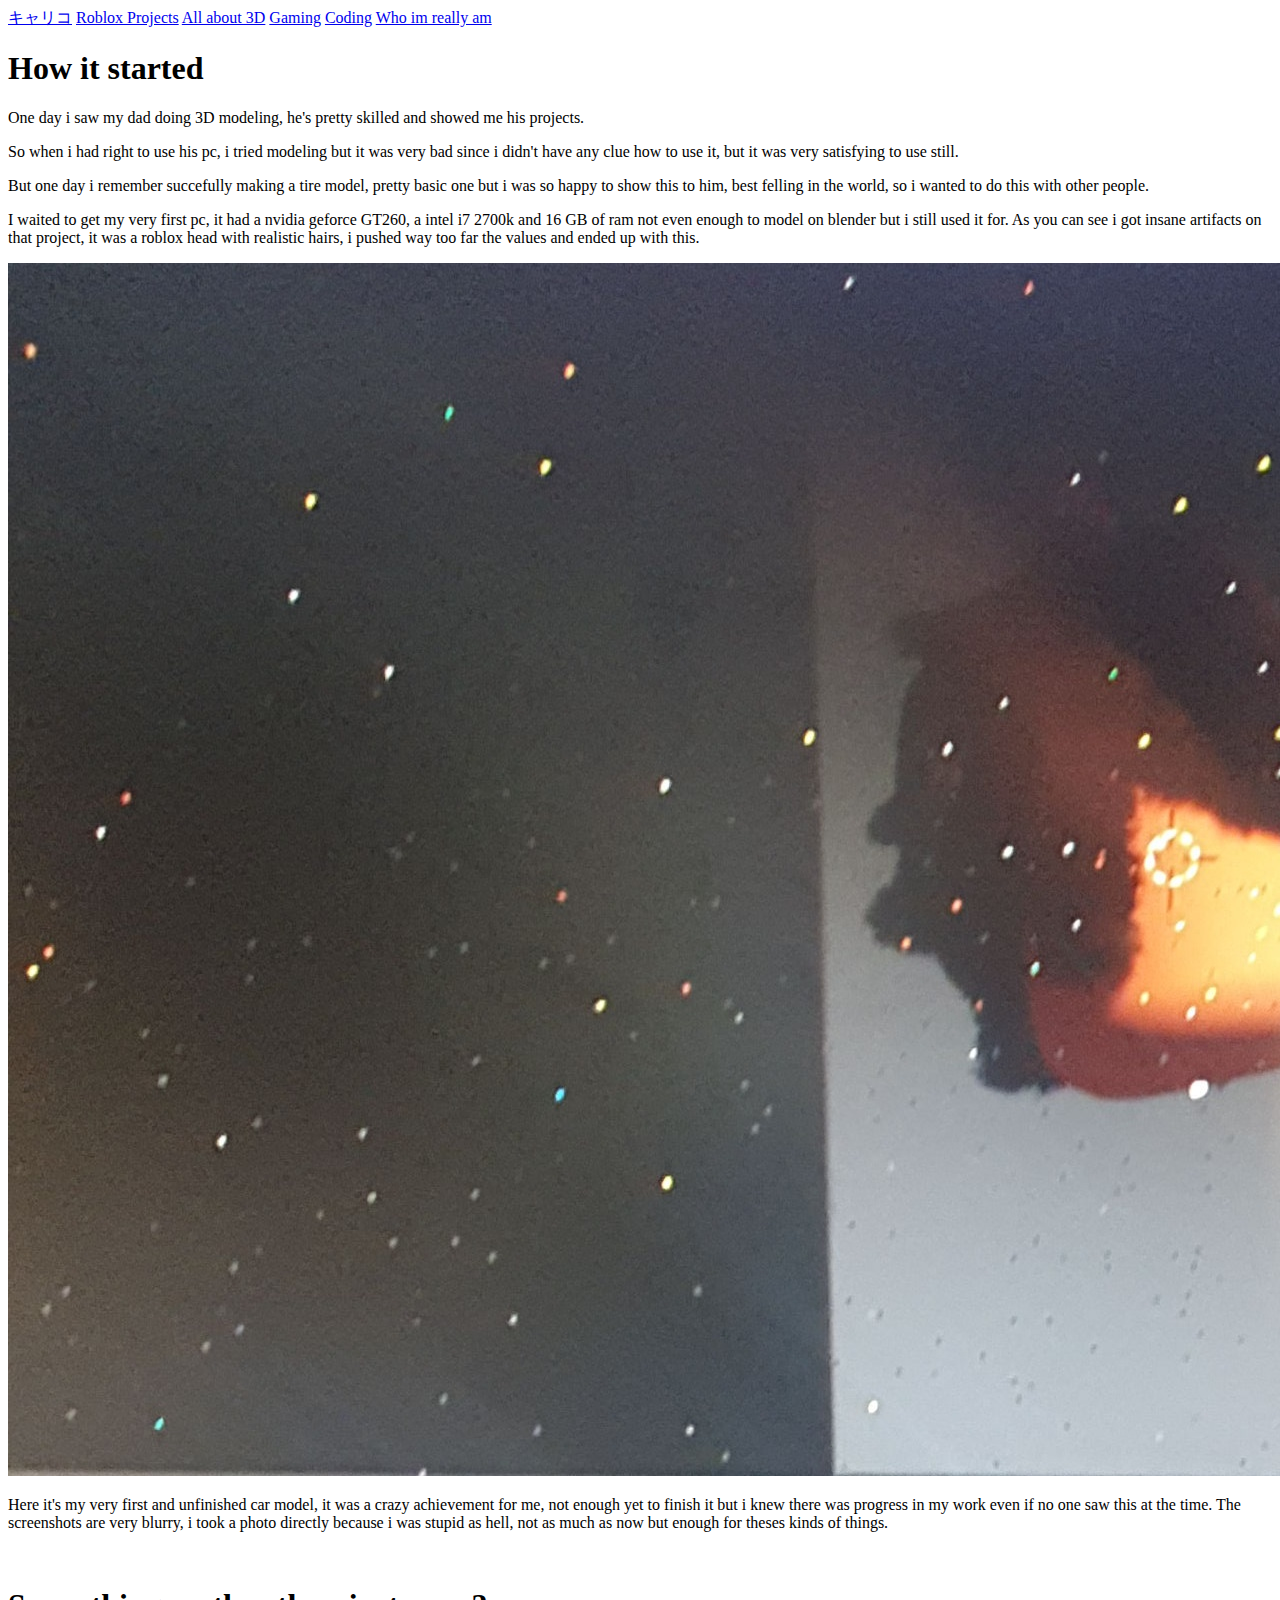
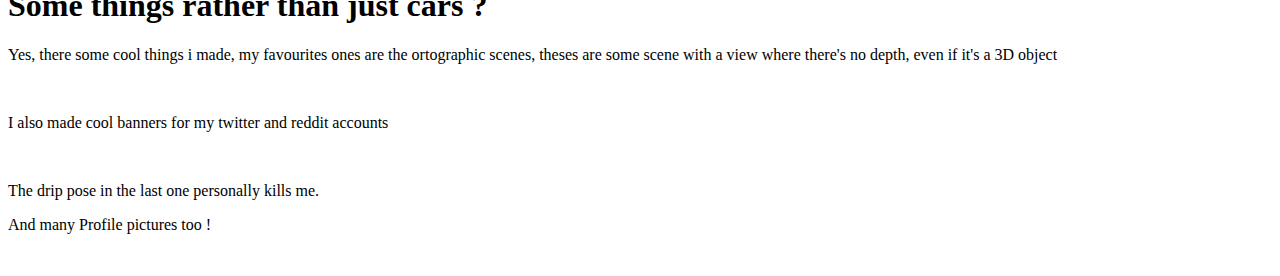
==== 3D.html @ fc5ac80f "Update 3D.html" ====
<!DOCTYPE html>
<html lang="en">
<head>
    <meta charset="UTF-8">
    <meta http-equiv="X-UA-Compatible" content="IE=edge">
    <meta name="viewport" content="width=device-width, initial-scale=1.0">
    <link rel="stylesheet" href="style3.css">
    <title>Document</title>
</head>
<header>
    <a href="index.html">キャリコ</a>
    <a href="Roblox.html">Roblox Projects</a>
    <a href="3D.html">All about 3D</a>
    <a href="Gaming.html">Gaming</a>
    <a href="Coding.html">Coding</a>
    <a href="AboutMe.html">Who im really am</a>
</header>
<body>
    <section class="Block">
        <div class="banner"></div>
        <h1>How it started</h1>
        <div class="text">
            <p>One day i saw my dad doing 3D modeling, he's pretty skilled and showed me his projects.</p>
            <p>So when i had right to use his pc, i tried modeling but it was very bad since i didn't have any clue how to use it, but it was very satisfying to use still.</p>
            <p>But one day i remember succefully making a tire model, pretty basic one but i was so happy to show this to him, best felling in the world, so i wanted to do this with other people.</p>
        </div>
        <div class="banner"></div>
    </section>
    <section class="Block">
        <div class="banner"></div>
        <div class="main">
            <div class="text">
                <p>I waited to get my very first pc, it had a nvidia geforce GT260, a intel i7 2700k and 16 GB of ram not even enough to model on blender but i still used it for. As you can see i got insane artifacts on that project, it was a roblox head with realistic hairs, i pushed way too far the values and ended up with this.</p>
                <img src="images/IMG1.jpeg" alt="">
            </div>
            <div class="text">
                <p>Here it's my very first and unfinished car model, it was a crazy achievement for me, not enough yet to finish it but i knew there was progress in my work even if no one saw this at the time. The screenshots are very blurry, i took a photo directly because i was stupid as hell, not as much as now but enough for theses kinds of things.</p>
                <img src="images/IMG3.jpg" alt="">
            </div>
        </div>
        <div class="banner"></div>
    </section>
    <section class="Block">
        <div class="banner"></div>
        <h1>Some things rather than just cars ?</h1>
        <div class="text">
            <p>Yes, there some cool things i made, my favourites ones are the ortographic scenes, theses are some scene with a view where there's no depth, even if it's a 3D object</p>
        </div>
        <div class="banner"></div>
    </section>
    <section class="Block">
        <div class="banner"></div>
        <img class="one" src="images/OrtographicBedRoom.png" alt="">
        <img class="one" src="images/Ortographictesting.png" alt="">
        <img class="one" src="images/ortographicBathroom.png" alt="">
        <div class="banner"></div>
    </section>
    <section class="Block">
        <div class="banner"></div>
        <p>I also made cool banners for my twitter and reddit accounts</p>
        <img class="Bannepic" src="images/Banner.png" alt="">
        <img class="Bannepic" src="images/Banner21_12_20.png" alt="">
        <img class="Bannepic" src="images/BANNERWangan.png" alt="">
        <img class="Bannepic" src="images/HighQualityBanner.png" alt="">
        <img class="Bannepic" src="images/Drip pose.png" alt="">
        <p>The drip pose in the last one personally kills me.</p>
        <div class="banner"></div>
    </section>
    <section class="Block">
        <div class="banner"></div>
        <p>And many Profile pictures too !</p>
        <div>
            <img class="pfp" src="images/New Profile.png" alt="">
            <img class="pfp" src="images/SketchProfilePic.png" alt="">
            <img class="pfp" src="images/ToonPicProfile.png" alt="">
            <img class="pfp" src="images/newpfp.png" alt="">
        </div>
        <div class="banner"></div>
    </section>
</body>
</html>
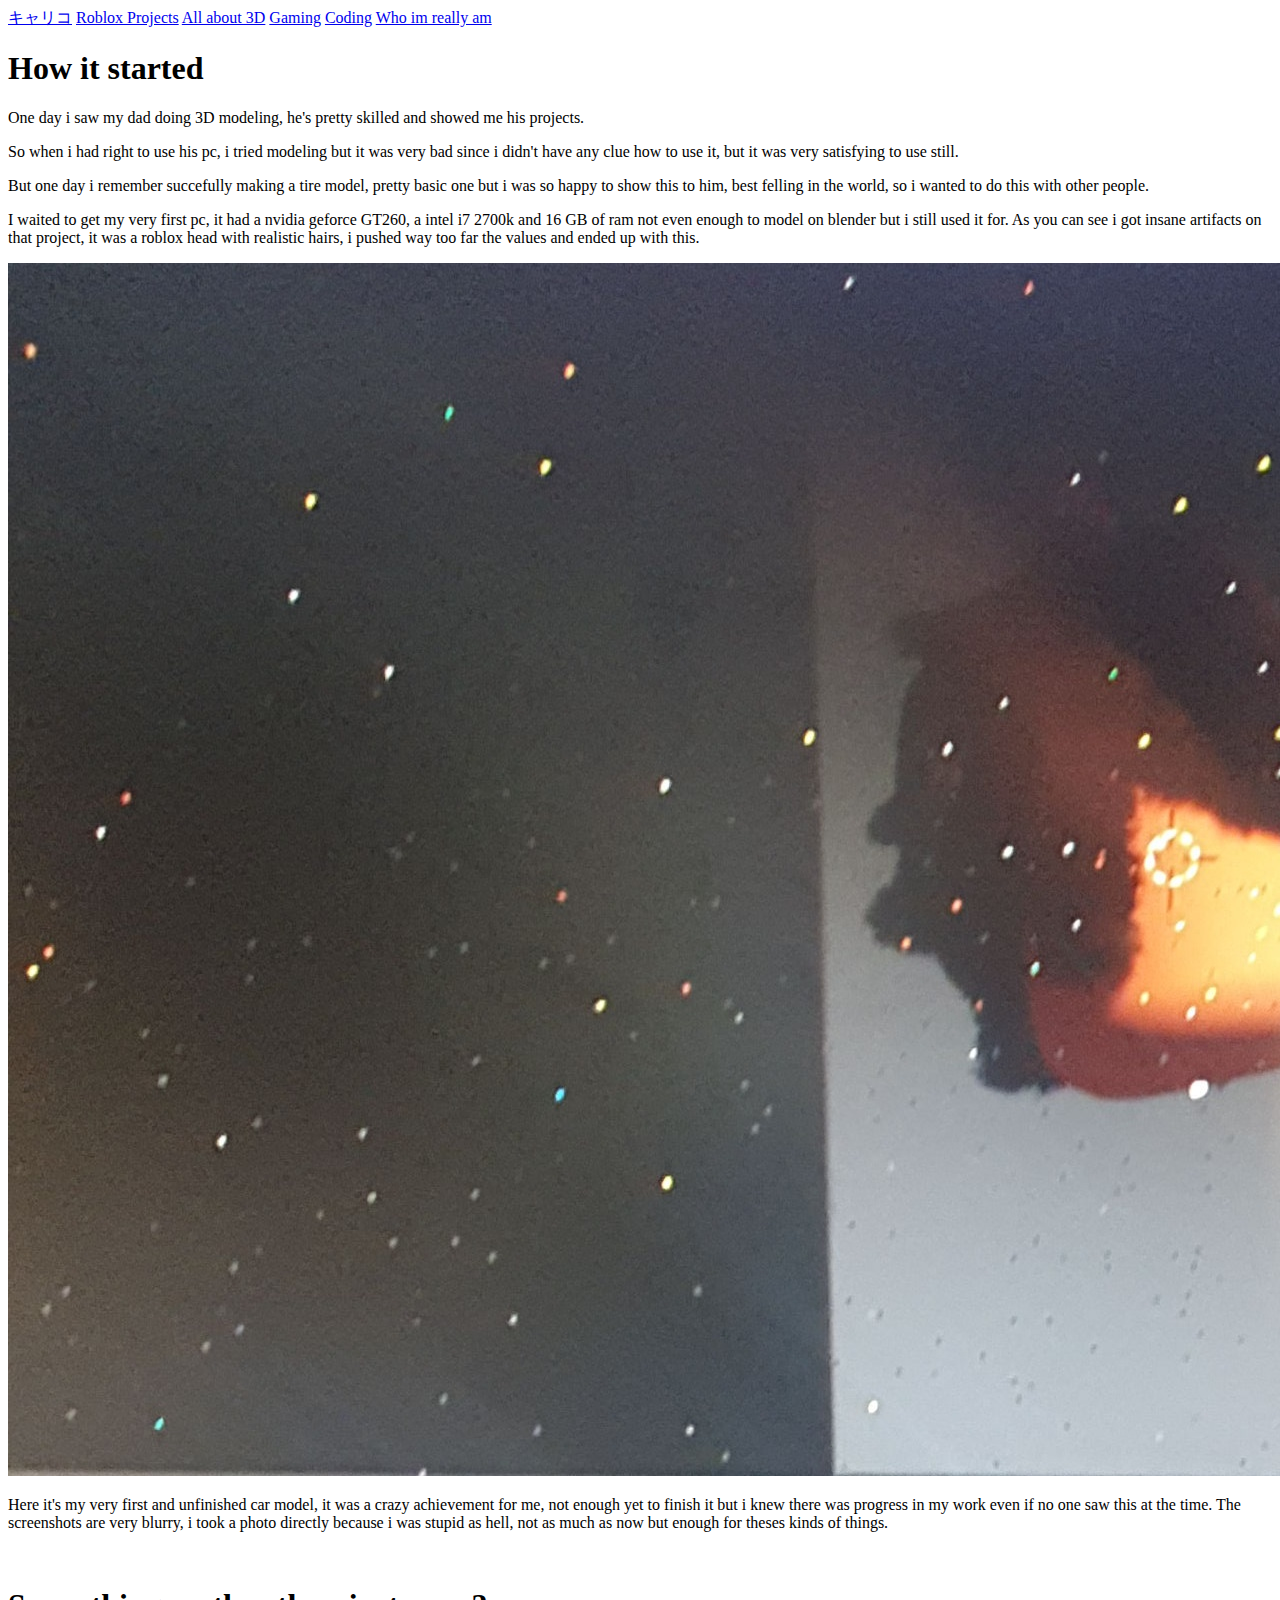
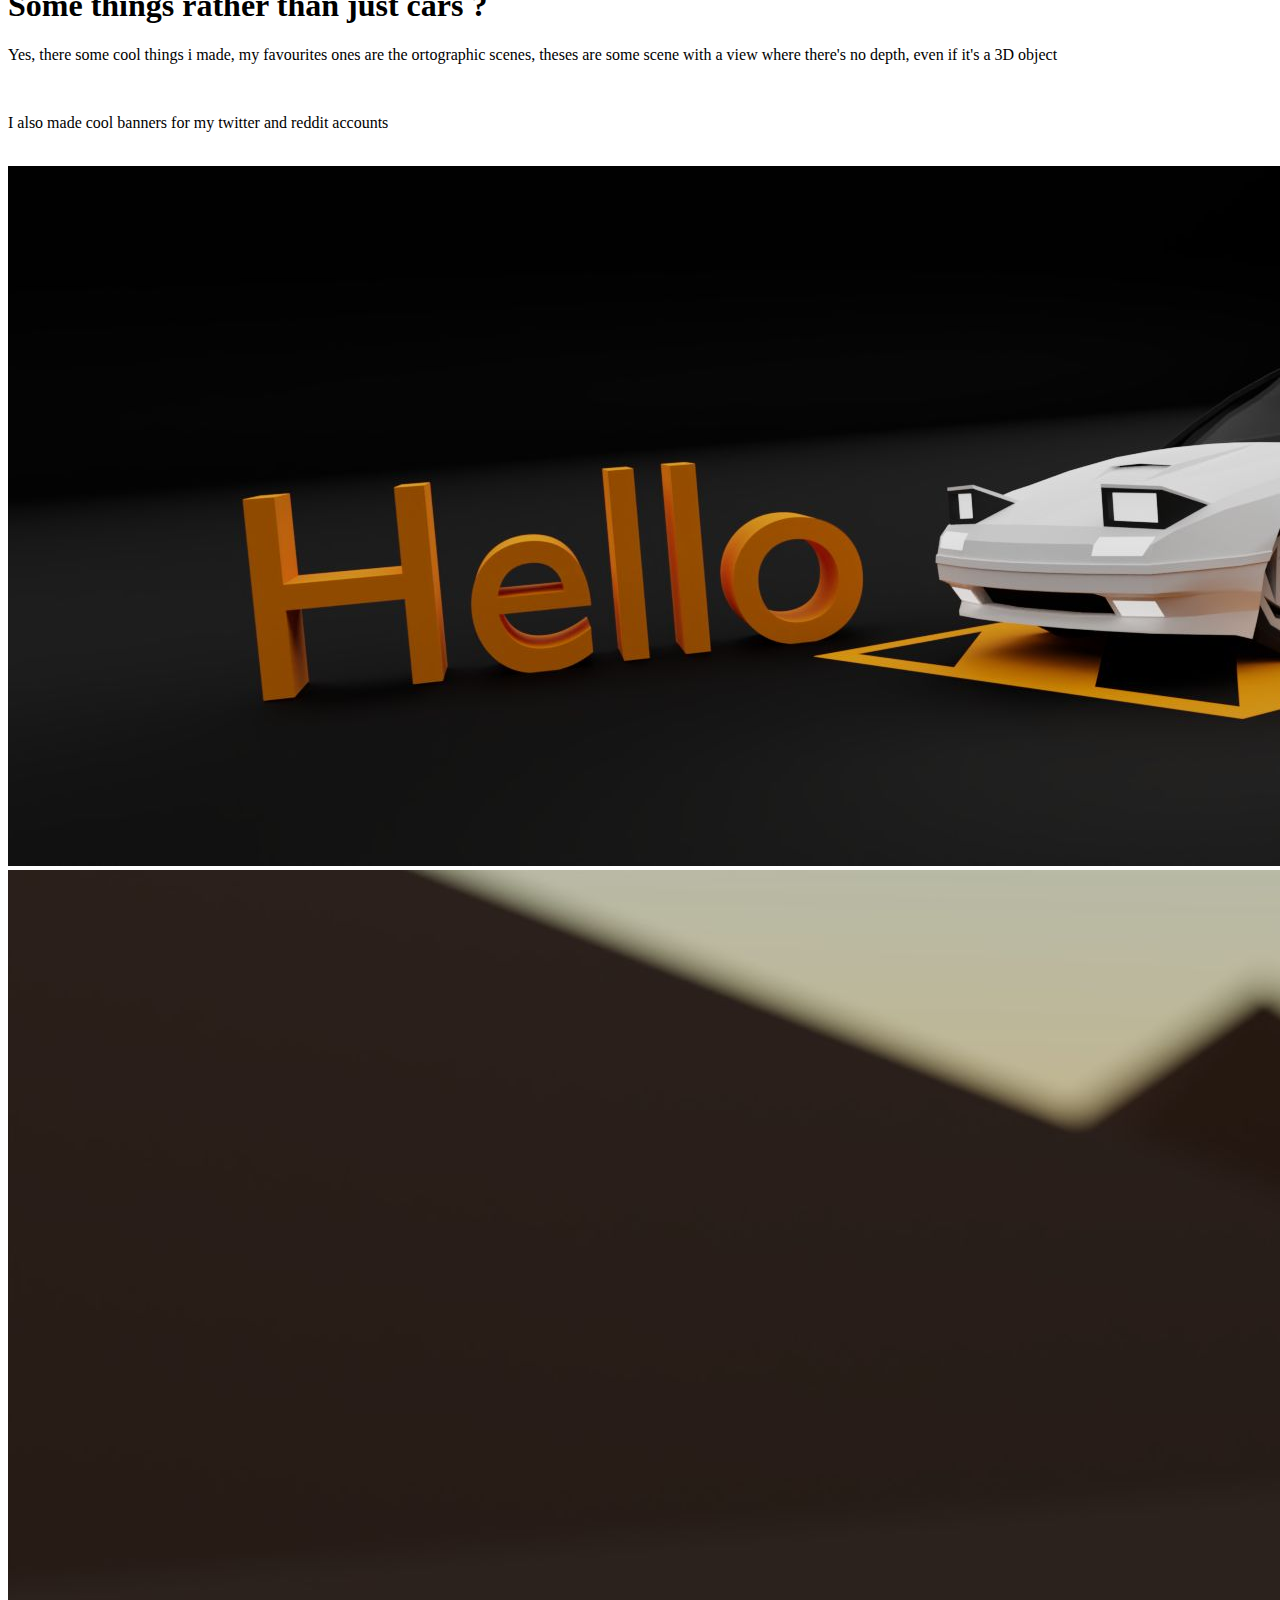
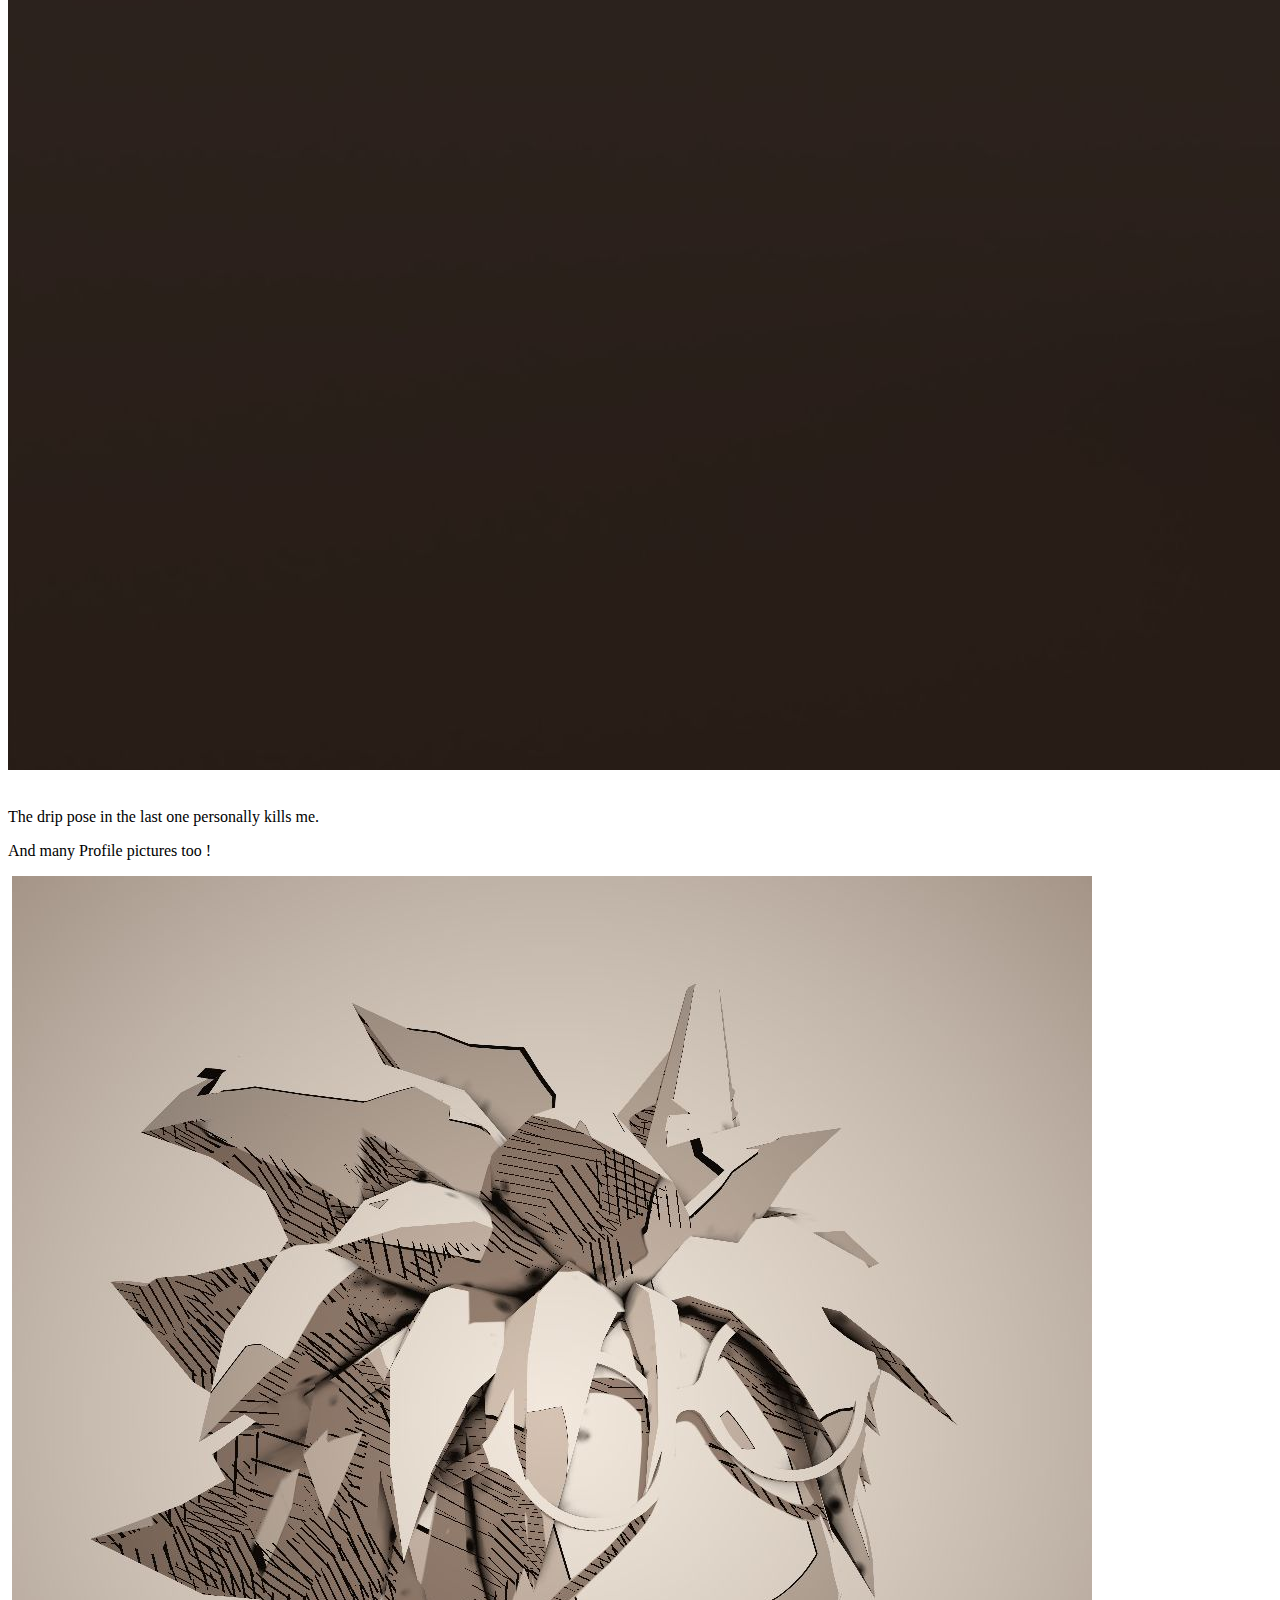
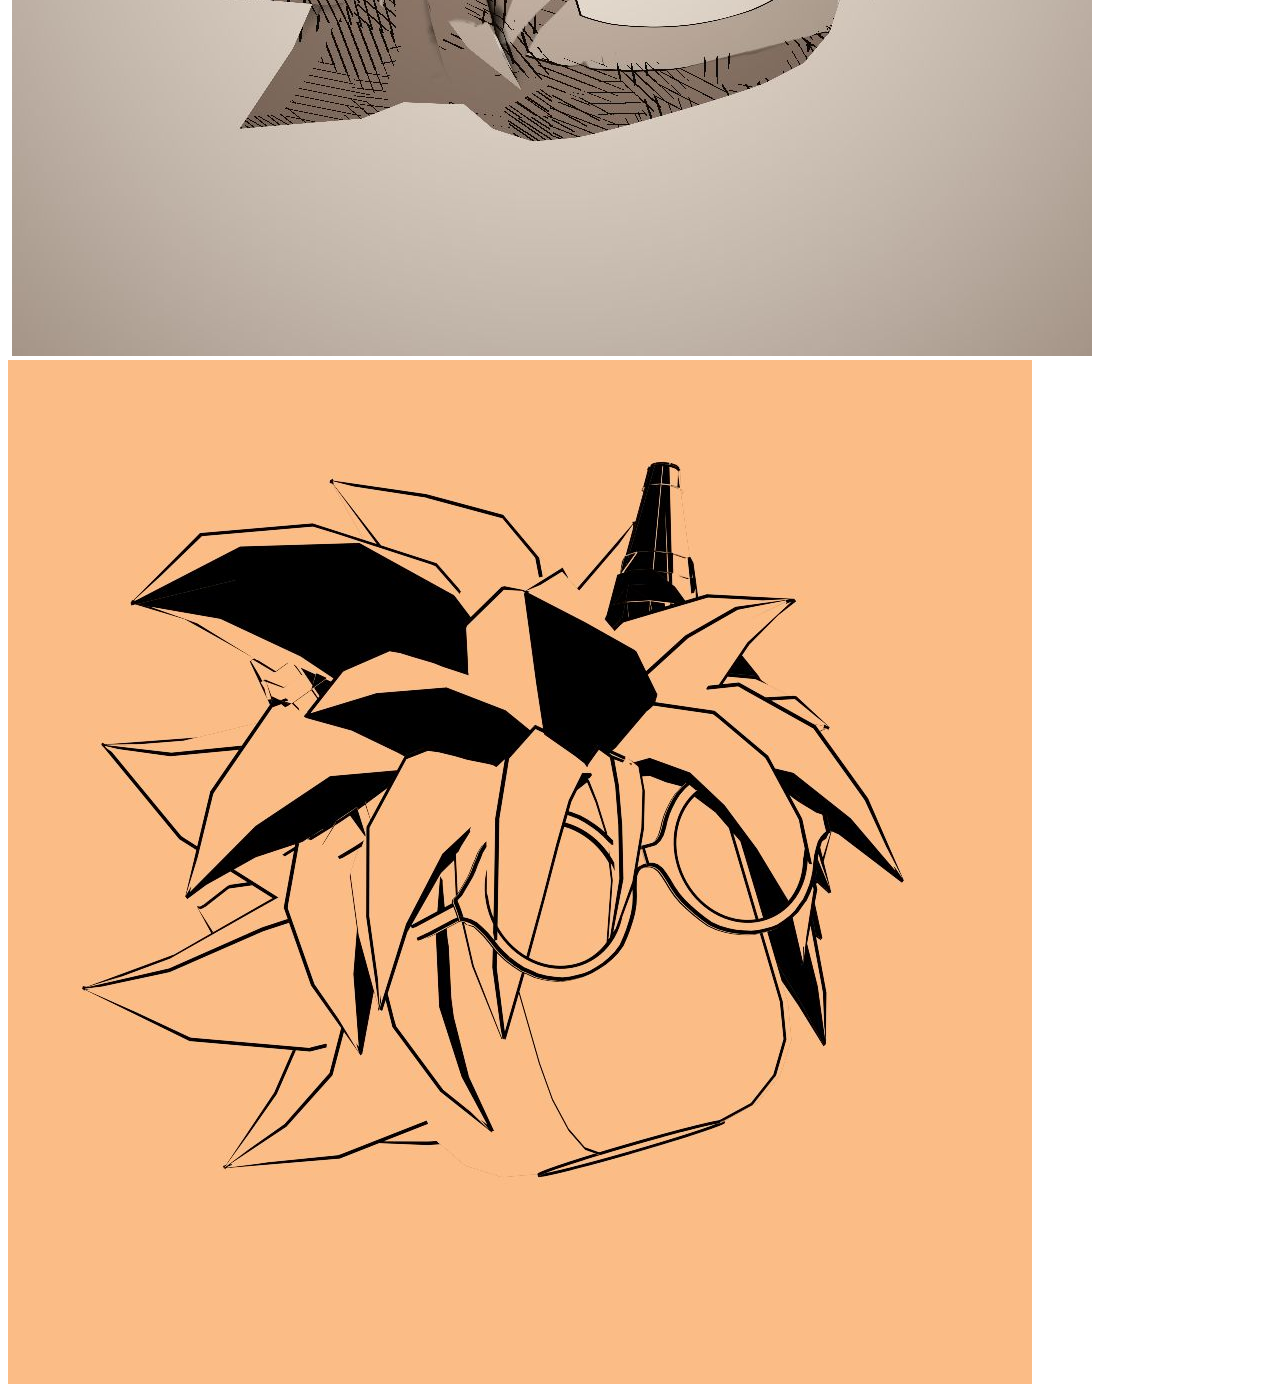
==== commit 73befeba: "Update 3D.html" ====
--- a/3D.html
+++ b/3D.html
@@ -59,10 +59,10 @@
         <div class="banner"></div>
         <p>I also made cool banners for my twitter and reddit accounts</p>
         <img class="Bannepic" src="images/Banner.png" alt="">
-        <img class="Bannepic" src="images/Banner21_12_20.png" alt="">
-        <img class="Bannepic" src="images/BANNERWangan.png" alt="">
-        <img class="Bannepic" src="images/HighQualityBanner.png" alt="">
-        <img class="Bannepic" src="images/Drip pose.png" alt="">
+        <img class="Bannepic" src="images/Banner21_12_20.jpg" alt="">
+        <img class="Bannepic" src="images/BANNERWangan.jpg" alt="">
+        <img class="Bannepic" src="images/HighQualityBanner.jpg" alt="">
+        <img class="Bannepic" src="images/Drippose.jpg" alt="">
         <p>The drip pose in the last one personally kills me.</p>
         <div class="banner"></div>
     </section>
@@ -70,10 +70,10 @@
         <div class="banner"></div>
         <p>And many Profile pictures too !</p>
         <div>
-            <img class="pfp" src="images/New Profile.png" alt="">
-            <img class="pfp" src="images/SketchProfilePic.png" alt="">
-            <img class="pfp" src="images/ToonPicProfile.png" alt="">
-            <img class="pfp" src="images/newpfp.png" alt="">
+            <img class="pfp" src="images/NewProfile.png" alt="">
+            <img class="pfp" src="images/SketchProfilePic.jpg" alt="">
+            <img class="pfp" src="images/ToonPicProfile.jpg" alt="">
+            <img class="pfp" src="images/newpfp.jpg" alt="">
         </div>
         <div class="banner"></div>
     </section>
